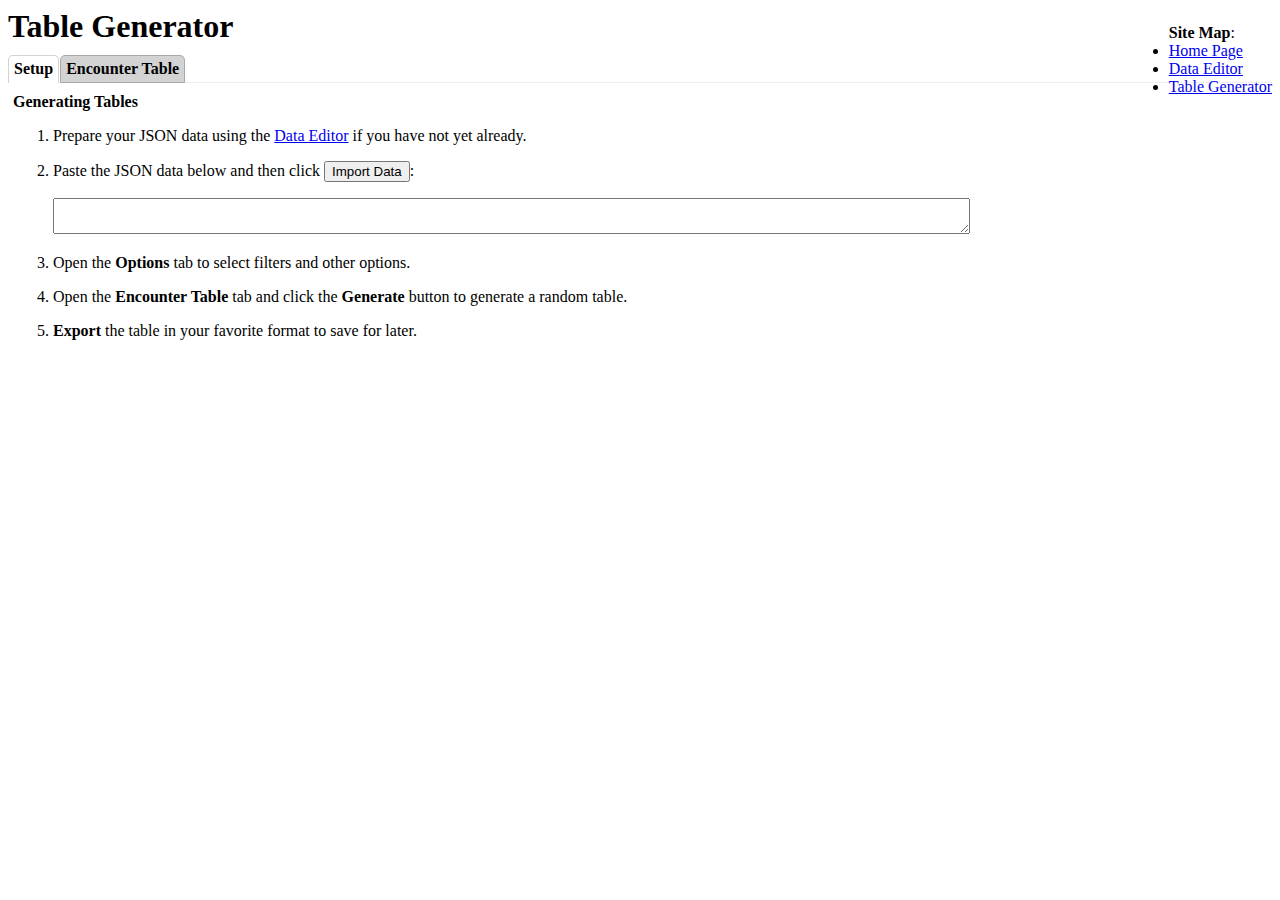
==== public_html/generator.html @ de96e736 "Functional encounter table generator" ====
<!DOCTYPE html>
<html xmlns="http://www.w3.org/1999/xhtml" xml:lang="en" lang="en">
	<head>
		<title>Random Encounter Table Generator</title>
		<meta charset="utf-8">
		<meta name="viewport" content="width=device-width, initial-scale=1.0">
		<link href="css/style.css" rel="stylesheet" type="text/css">
		<meta name="robots" content="index, follow">
	</head>
	<body>
		<div class="fright">
			<ul><strong>Site Map</strong>:
				<li><a href="index.html">Home Page</a></li>
				<li><a href="editor.html">Data Editor</a></li>
				<li><a href="generator.html">Table Generator</a></li>
			</ul>
		</div>
		<h1>Table Generator</h1>
		<div class="tab_group">
			<div id="tab-setup_tab" class="tab tab_selected">
				<a href="#" onclick="return selectTab('setup_tab');"><strong>Setup</strong></a>
			</div>
			<div id="tab-gen_tab" class="tab">
				<a href="#" onclick="return selectTab('gen_tab');"><strong>Encounter Table</strong></a>
			</div>
		</div>
		<div id="setup_tab" class="container">
			<h4>Generating Tables</h4>
			<ol>
				<li><p>Prepare your JSON data using the <a href="editor.html">Data Editor</a> if you have not yet already.</p></li>
				<li>
					<p>Paste the JSON data below and then click <button id="import_data">Import Data</button>:</p>
					<textarea id="import_data_box" class="data_box"></textarea>
				</li>
				<li><p>Open the <strong>Options</strong> tab to select filters and other options.</p></li>
				<li><p>Open the <strong>Encounter Table</strong> tab and click the <strong>Generate</strong> button to generate a random table.</p></li>
				<li><p><strong>Export</strong> the table in your favorite format to save for later.</p></li>
			</ol>
		</div>
		<div id="gen_tab" class="container hide">
			<h4>SELECT OPTIONS</h4>
			<hr>
			<form id="data_form" method="get" action="#" accept-charset="utf-8">
				<div id="options">
					<div class="fleft container">
						<label for="die_size">Die Size</label>
						<br>
						<input id="die_size" type="number" name="die_size" value="10000" min="4" max="10000" />
					</div>
					<div class="fleft container">
						<label for="num_entries">Number of Entries</label>
						<br>
						<input id="num_entries" type="number" name="num_entries" value="20" min="1" max="1000" />
					</div>
					<div class="fleft container">
						<label for="allow_duplicates">Allow Duplicates</label>
						<br>
						<input id="allow_duplicates" type="checkbox" name="allow_duplicates" title="Allow entries to be selected multiple times" />
					</div>
					<div class="fleft container">
						<label for="include_ungrouped">Include Ungrouped</label>
						<br>
						<input id="include_ungrouped" type="checkbox" name="include_ungrouped" title="Include entries not assigned to a Category in a Default group" />
					</div>
				</div>
				<div class="clear"></div>
				<h4>SELECT FILTERS</h4>
				<hr>
				<p>Default behavior includes encounter entries that match at least one of each selected filter.</p>
				<p>The behavior of <strong>Exclude Selected</strong> is as follows:<br>1. Match ONE: Exclude entries that do not have at least one non-selected option (but may also match one or more of the selected options)<br>2. Match ALL: Exlude entries with any of the selected values (the most common use case)</p>
				<div id="filters">
				</div>
				<div class="clear"></div>
			</form>
			<hr>
			<button id="generate_table">Generate</button>
			<button id="export_data">Export</button>
			&nbsp;
			<label for="export_format">Format</label>
			<select id="export_format" name="export_format">
				<option value="csv">CSV</option>
				<option value="txt">Plain Text</option>
			</select>
			<br>
			<br>
			<label id="copy_data_box" for="export_data_box"><span class="icon">&nbsp;</span> Click to Copy</label> the text below to the clipboard.
			<br>
			<textarea id="export_data_box" class="data_box"></textarea>
			<hr>
			<div id="enc_tbl_container" class="container hide">
				<h4>RANDOM ENCOUNTER TABLE</h4>
				<p><strong>Applied filters:</strong></p>
				<div id="enc_opt_container" class="container">
				</div>
				<br>
				<table>
					<thead>
						<tr>
							<th class="center" id="tbl_die_size"></th>
							<th>Encounter</th>
							<th>Source</th>
							<th>Page</th>
						</tr>
					<thead><tbody id="enc_tbl_entries">
					</tbody><tfoot class="hide">
						<tr id="row_template">
							<td class="center"></td>
							<td></td>
							<td></td>
							<td></td>
						<tr>
					</tfoot>
				</table>
			</div>
		</div>
	</body><footer>
	</footer>
</html>
<script src="js/main.js"></script>
<script src="js/generator.js"></script>
---- public_html/css/style.css ----
#copy_data_box > .icon {
	content: url("data:image/svg+xml; utf8, <svg xmlns='http://www.w3.org/2000/svg' x='0px' y='0px' viewBox='0 0 64 64' enable-background='new 0 0 64 64' xml:space='preserve' fill='black'><path d='M53.9791489,9.1429005H50.010849c-0.0826988,0-0.1562004,0.0283995-0.2331009,0.0469999V5.0228 C49.7777481,2.253,47.4731483,0,44.6398468,0h-34.422596C7.3839517,0,5.0793519,2.253,5.0793519,5.0228v46.8432999 c0,2.7697983,2.3045998,5.0228004,5.1378999,5.0228004h6.0367002v2.2678986C16.253952,61.8274002,18.4702511,64,21.1954517,64 h32.783699c2.7252007,0,4.9414978-2.1725998,4.9414978-4.8432007V13.9861002 C58.9206467,11.3155003,56.7043495,9.1429005,53.9791489,9.1429005z M7.1110516,51.8661003V5.0228 c0-1.6487999,1.3938999-2.9909999,3.1062002-2.9909999h34.422596c1.7123032,0,3.1062012,1.3422,3.1062012,2.9909999v46.8432999 c0,1.6487999-1.393898,2.9911003-3.1062012,2.9911003h-34.422596C8.5049515,54.8572006,7.1110516,53.5149002,7.1110516,51.8661003z  M56.8888474,59.1567993c0,1.550602-1.3055,2.8115005-2.9096985,2.8115005h-32.783699 c-1.6042004,0-2.9097996-1.2608986-2.9097996-2.8115005v-2.2678986h26.3541946 c2.8333015,0,5.1379013-2.2530022,5.1379013-5.0228004V11.1275997c0.0769005,0.0186005,0.1504021,0.0469999,0.2331009,0.0469999 h3.9682999c1.6041985,0,2.9096985,1.2609005,2.9096985,2.8115005V59.1567993z' /><path d='M38.6031494,13.2063999H16.253952c-0.5615005,0-1.0159006,0.4542999-1.0159006,1.0158005 c0,0.5615997,0.4544001,1.0158997,1.0159006,1.0158997h22.3491974c0.5615005,0,1.0158997-0.4542999,1.0158997-1.0158997 C39.6190491,13.6606998,39.16465,13.2063999,38.6031494,13.2063999z' /><path d='M38.6031494,21.3334007H16.253952c-0.5615005,0-1.0159006,0.4542999-1.0159006,1.0157986 c0,0.5615005,0.4544001,1.0159016,1.0159006,1.0159016h22.3491974c0.5615005,0,1.0158997-0.454401,1.0158997-1.0159016 C39.6190491,21.7877007,39.16465,21.3334007,38.6031494,21.3334007z' /><path d='M38.6031494,29.4603004H16.253952c-0.5615005,0-1.0159006,0.4543991-1.0159006,1.0158997 s0.4544001,1.0158997,1.0159006,1.0158997h22.3491974c0.5615005,0,1.0158997-0.4543991,1.0158997-1.0158997 S39.16465,29.4603004,38.6031494,29.4603004z' /><path d='M28.4444485,37.5872993H16.253952c-0.5615005,0-1.0159006,0.4543991-1.0159006,1.0158997 s0.4544001,1.0158997,1.0159006,1.0158997h12.1904964c0.5615025,0,1.0158005-0.4543991,1.0158005-1.0158997 S29.0059509,37.5872993,28.4444485,37.5872993z' /></svg>");
	display: inline-block;
	height: 16px;
	width: 16px;
}
#copy_data_box:hover {
	cursor: pointer;
}
h1, h2, h3, h4, h5 {
	margin-bottom: 5px;
	margin-top: 5px;
}
label {
	font-weight: bold;
}
textarea.data_box {
	width: 75%;
	height: 25%;
}
table {
	border: 1px solid darkgrey;
	border-spacing: 0;
}
table th {
	border: 1px solid darkgrey;
	padding: 8px;
}
table td {
	border: 1px solid darkgrey;
	padding: 8px;
}
.center {
	text-align: center;
}
.clear {
	clear:both;
}
.container {
	padding: 5px;
}
.error {
	border: 2px solid red;
}
.fleft {
	float: left;
}
.fright {
	float: right;
}
.hide {
	display: none;
	visibility: hidden;
}
.tab_group {
	height: 26px;
	margin-top: 10px;
	padding: 0 0 1px;
	border-bottom: 1px solid #EEE;
}
.tab {
	float: left;
	line-height: 26px;
	background: lightgrey;
	text-align: center;
	cursor: pointer;
	margin-right: 1px;
	border: 1px solid darkgrey;
	-webkit-border-top-left-radius: 5px;
	-webkit-border-top-right-radius: 5px;
	-moz-border-radius: 5px 5px 0 0;
}
.tab:hover {
	background-color: white;
}
.tab > a {
	text-decoration: none;
	padding: 7px 5px 6px 5px;
	color: black;
}
.tab_selected {
	background-color: white;
	border-color: lightgrey;
	border-bottom: none;
	background-image: none;
	height: 27px;
}
.tab_selected:hover {
	background-color: #EEE;
}
.tab_selected > a {
	color: black;
}
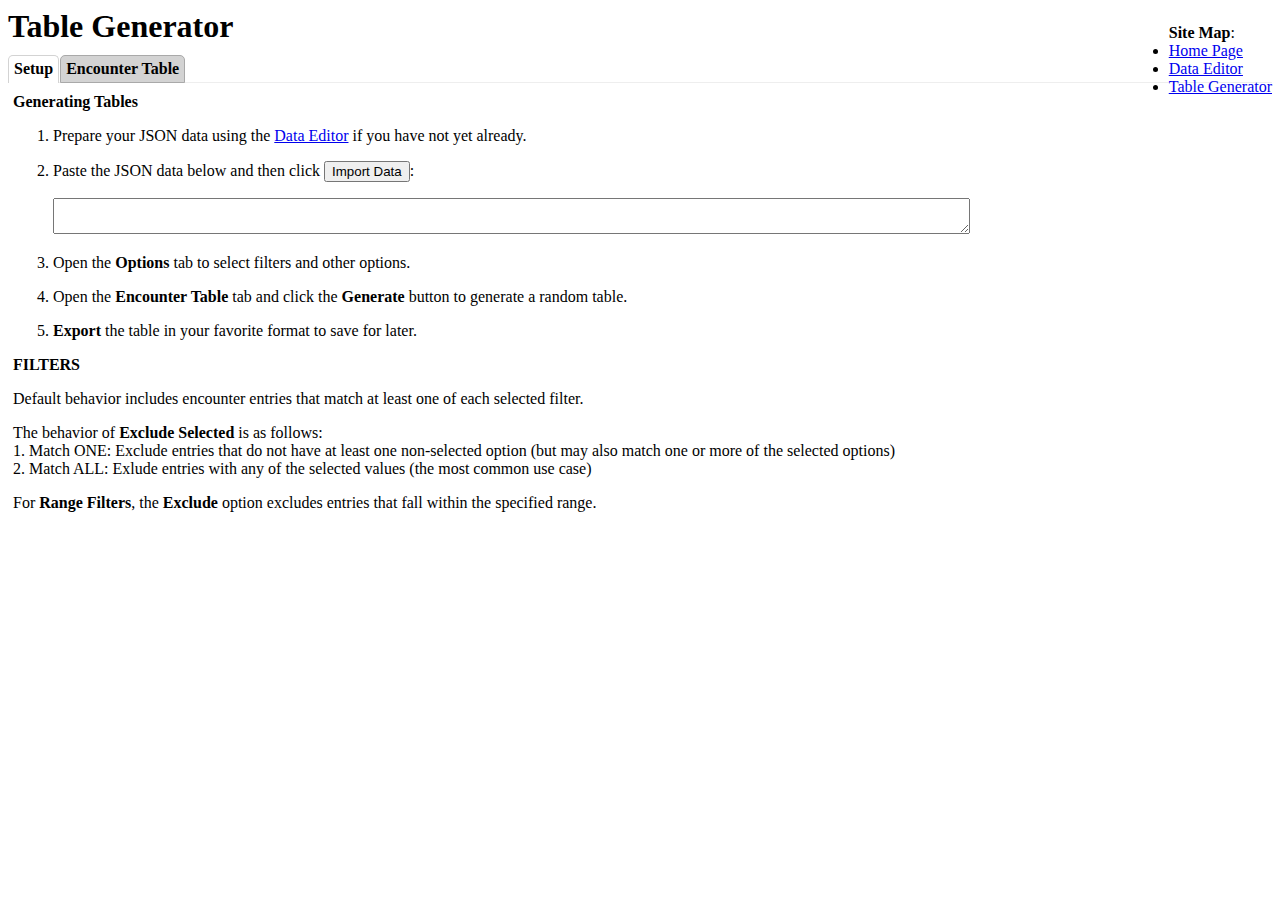
==== commit f251565c: "Display actual number of encounters generated in results" ====
--- a/public_html/generator.html
+++ b/public_html/generator.html
@@ -29,89 +29,110 @@
 			<ol>
 				<li><p>Prepare your JSON data using the <a href="editor.html">Data Editor</a> if you have not yet already.</p></li>
 				<li>
-					<p>Paste the JSON data below and then click <button id="import_data">Import Data</button>:</p>
+					<p>Paste the JSON data below and then click <button type="button" id="import_data">Import Data</button>:</p>
 					<textarea id="import_data_box" class="data_box"></textarea>
 				</li>
 				<li><p>Open the <strong>Options</strong> tab to select filters and other options.</p></li>
 				<li><p>Open the <strong>Encounter Table</strong> tab and click the <strong>Generate</strong> button to generate a random table.</p></li>
 				<li><p><strong>Export</strong> the table in your favorite format to save for later.</p></li>
 			</ol>
+			<h4>FILTERS</h4>
+			<p>Default behavior includes encounter entries that match at least one of each selected filter.</p>
+			<p>The behavior of <strong>Exclude Selected</strong> is as follows:<br>1. Match ONE: Exclude entries that do not have at least one non-selected option (but may also match one or more of the selected options)<br>2. Match ALL: Exlude entries with any of the selected values (the most common use case)</p>
+			<p>For <strong>Range Filters</strong>, the <strong>Exclude</strong> option excludes entries that fall within the specified range.</p>
 		</div>
 		<div id="gen_tab" class="container hide">
-			<h4>SELECT OPTIONS</h4>
-			<hr>
-			<form id="data_form" method="get" action="#" accept-charset="utf-8">
-				<div id="options">
-					<div class="fleft container">
-						<label for="die_size">Die Size</label>
-						<br>
-						<input id="die_size" type="number" name="die_size" value="10000" min="4" max="10000" />
+			<div class="fleft gen_pane-left">
+				<h4>SELECT OPTIONS</h4>
+				<hr>
+				<form id="data_form" method="get" action="#" accept-charset="utf-8">
+					<div id="options">
+						<div class="fleft container">
+							<label for="die_size">Die Size</label>
+							<br>
+							<input id="die_size" type="number" name="die_size" value="10000" min="4" max="10000" />
+						</div>
+						<div class="fleft container">
+							<label for="num_entries">Number of Entries</label>
+							<br>
+							<input id="num_entries" type="number" name="num_entries" value="20" min="1" max="1000" />
+						</div>
+						<div class="fleft container">
+							<label for="allow_duplicates">Allow Duplicates</label>
+							<br>
+							<input id="allow_duplicates" type="checkbox" name="allow_duplicates" title="Allow entries to be selected multiple times" />
+						</div>
+						<div class="fleft container">
+							<label for="include_ungrouped">Include Ungrouped</label>
+							<br>
+							<input id="include_ungrouped" type="checkbox" name="include_ungrouped" title="Include entries not assigned to a Category in a Default group" />
+						</div>
 					</div>
-					<div class="fleft container">
-						<label for="num_entries">Number of Entries</label>
-						<br>
-						<input id="num_entries" type="number" name="num_entries" value="20" min="1" max="1000" />
+					<div class="clear"></div>
+					<h4>SELECT FILTERS</h4>
+					<hr>
+					<div id="filters">
 					</div>
-					<div class="fleft container">
-						<label for="allow_duplicates">Allow Duplicates</label>
-						<br>
-						<input id="allow_duplicates" type="checkbox" name="allow_duplicates" title="Allow entries to be selected multiple times" />
+					<div id="range_filters_container" class="hide">
+						<table>
+							<thead>
+								<tr>
+									<th>Apply To</th>
+									<th>Min</th>
+									<th>Max</th>
+									<th>Exclude</th>
+								</tr>
+							<thead><tbody id="range_filters">
+							</tbody>
+						</table>
 					</div>
-					<div class="fleft container">
-						<label for="include_ungrouped">Include Ungrouped</label>
-						<br>
-						<input id="include_ungrouped" type="checkbox" name="include_ungrouped" title="Include entries not assigned to a Category in a Default group" />
+					<div class="clear"></div>
+				</form>
+			</div>
+			<div class="fleft gen_pane-right">
+				<hr class="small-only">
+				<label id="copy_data_box" for="export_data_box"><span class="icon">&nbsp;</span> Click to Copy</label> the text below to the clipboard.
+				<br>
+				<textarea id="export_data_box" class="data_box"></textarea>
+				<br>
+				<button type="button" id="generate_table">Generate</button>
+				<button type="button" id="export_data">Export</button>
+				&nbsp;
+				<label for="export_format">Format</label>
+				<select id="export_format" name="export_format">
+					<option value="csv">CSV</option>
+					<option value="txt">Plain Text</option>
+				</select>
+				<label for="include_meta"><input id="include_meta" type="checkbox" name="include_meta" title="Include metadata such as the applied filters when exporting" />Include Table Metadata</label>
+				<hr>
+				<div id="enc_tbl_container" class="container hide">
+					<h4>RANDOM ENCOUNTER TABLE</h4>
+					<p><strong>Generated <span id="tbl_n"></span></strong> Encounters</p>
+					<p><strong>Applied filters:</strong></p>
+					<div id="enc_opt_container" class="container">
 					</div>
+					<br>
+					<table>
+						<thead>
+							<tr>
+								<th class="center" id="tbl_die_size"></th>
+								<th>Encounter</th>
+								<th>Source</th>
+								<th>Page</th>
+							</tr>
+						<thead><tbody id="enc_tbl_entries">
+						</tbody><tfoot class="hide">
+							<tr id="row_template">
+								<td class="center"></td>
+								<td></td>
+								<td></td>
+								<td></td>
+							<tr>
+						</tfoot>
+					</table>
 				</div>
-				<div class="clear"></div>
-				<h4>SELECT FILTERS</h4>
-				<hr>
-				<p>Default behavior includes encounter entries that match at least one of each selected filter.</p>
-				<p>The behavior of <strong>Exclude Selected</strong> is as follows:<br>1. Match ONE: Exclude entries that do not have at least one non-selected option (but may also match one or more of the selected options)<br>2. Match ALL: Exlude entries with any of the selected values (the most common use case)</p>
-				<div id="filters">
-				</div>
-				<div class="clear"></div>
-			</form>
-			<hr>
-			<button id="generate_table">Generate</button>
-			<button id="export_data">Export</button>
-			&nbsp;
-			<label for="export_format">Format</label>
-			<select id="export_format" name="export_format">
-				<option value="csv">CSV</option>
-				<option value="txt">Plain Text</option>
-			</select>
-			<br>
-			<br>
-			<label id="copy_data_box" for="export_data_box"><span class="icon">&nbsp;</span> Click to Copy</label> the text below to the clipboard.
-			<br>
-			<textarea id="export_data_box" class="data_box"></textarea>
-			<hr>
-			<div id="enc_tbl_container" class="container hide">
-				<h4>RANDOM ENCOUNTER TABLE</h4>
-				<p><strong>Applied filters:</strong></p>
-				<div id="enc_opt_container" class="container">
-				</div>
-				<br>
-				<table>
-					<thead>
-						<tr>
-							<th class="center" id="tbl_die_size"></th>
-							<th>Encounter</th>
-							<th>Source</th>
-							<th>Page</th>
-						</tr>
-					<thead><tbody id="enc_tbl_entries">
-					</tbody><tfoot class="hide">
-						<tr id="row_template">
-							<td class="center"></td>
-							<td></td>
-							<td></td>
-							<td></td>
-						<tr>
-					</tfoot>
-				</table>
 			</div>
+			<div class="clear"></div>
 		</div>
 	</body><footer>
 	</footer>
--- a/public_html/css/style.css
+++ b/public_html/css/style.css
@@ -17,21 +17,6 @@
 textarea.data_box {
 	width: 75%;
 	height: 25%;
-}
-table {
-	border: 1px solid darkgrey;
-	border-spacing: 0;
-}
-table th {
-	border: 1px solid darkgrey;
-	padding: 8px;
-}
-table td {
-	border: 1px solid darkgrey;
-	padding: 8px;
-}
-.center {
-	text-align: center;
 }
 .clear {
 	clear:both;
